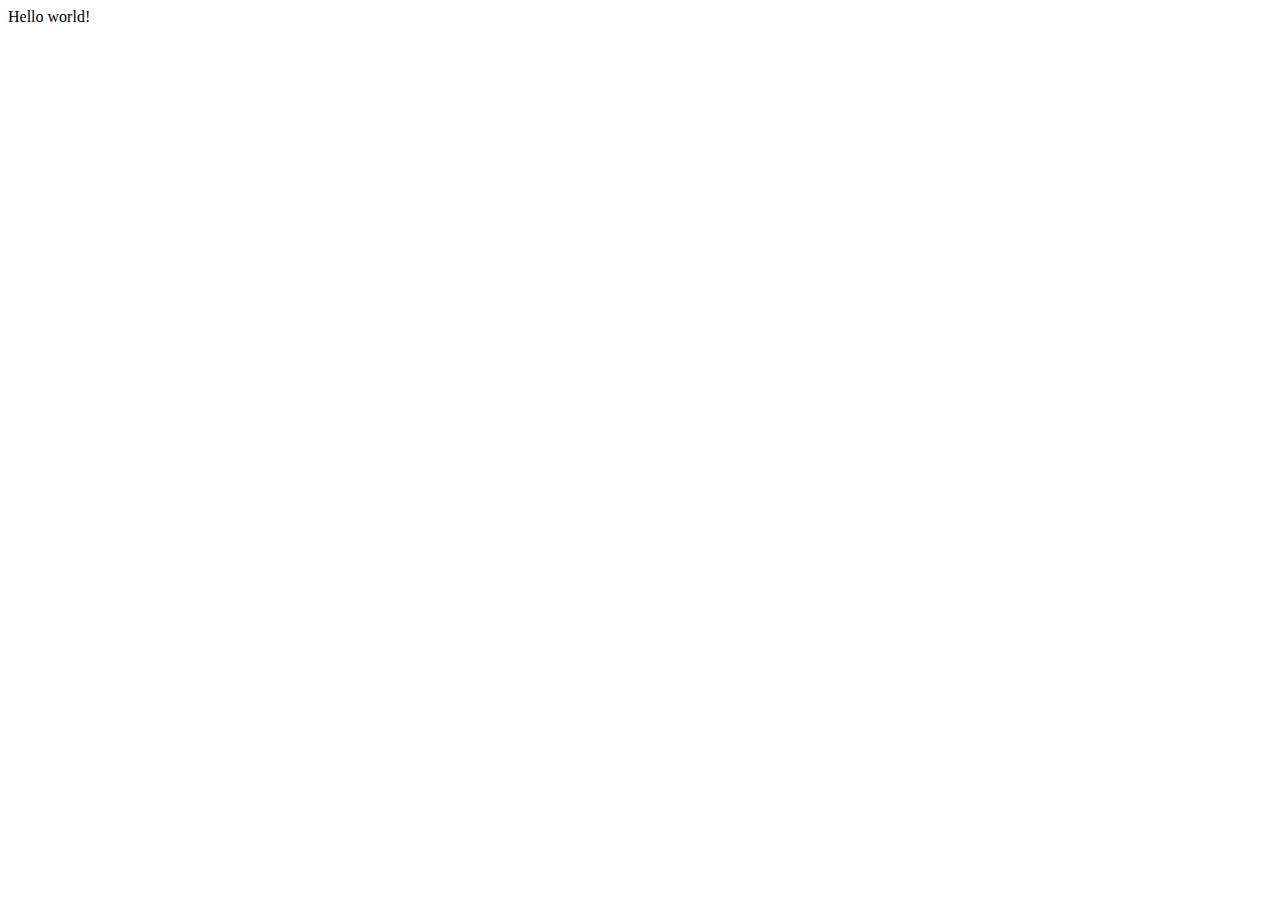
==== 02/index.html @ 16b2460c "first commit" ====
<!DOCTYPE html>
<html lang="en">
<head>
    <meta charset="UTF-8">
    <meta name="viewport" content="width=device-width, initial-scale=1.0">
    <title>Document</title>
</head>
<body>
    Hello world!
</body>
</html>
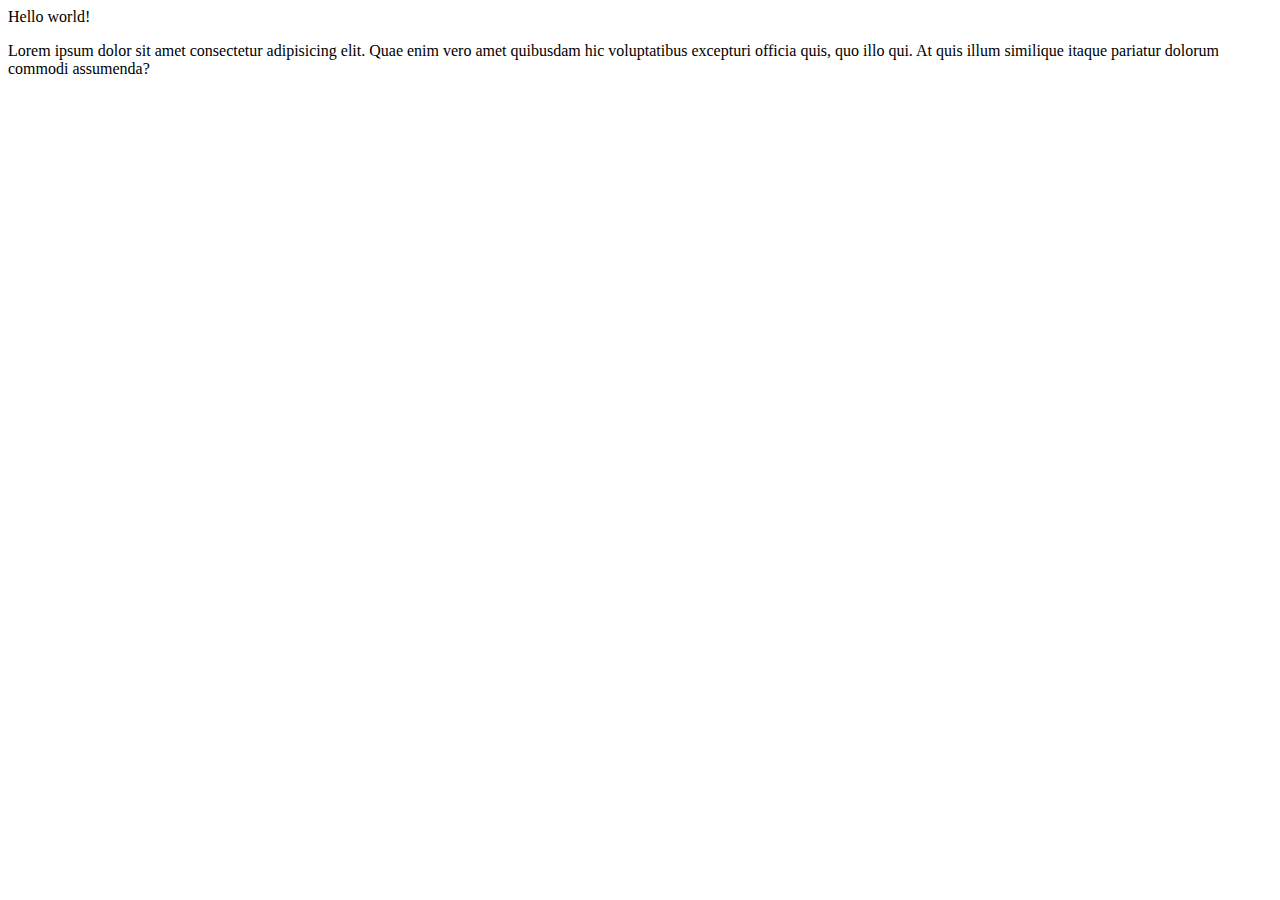
==== commit 04cd691d: "second commit" ====
--- a/02/index.html
+++ b/02/index.html
@@ -7,5 +7,8 @@
 </head>
 <body>
     Hello world!
+    <p>
+        Lorem ipsum dolor sit amet consectetur adipisicing elit. Quae enim vero amet quibusdam hic voluptatibus excepturi officia quis, quo illo qui. At quis illum similique itaque pariatur dolorum commodi assumenda?
+    </p>
 </body>
 </html>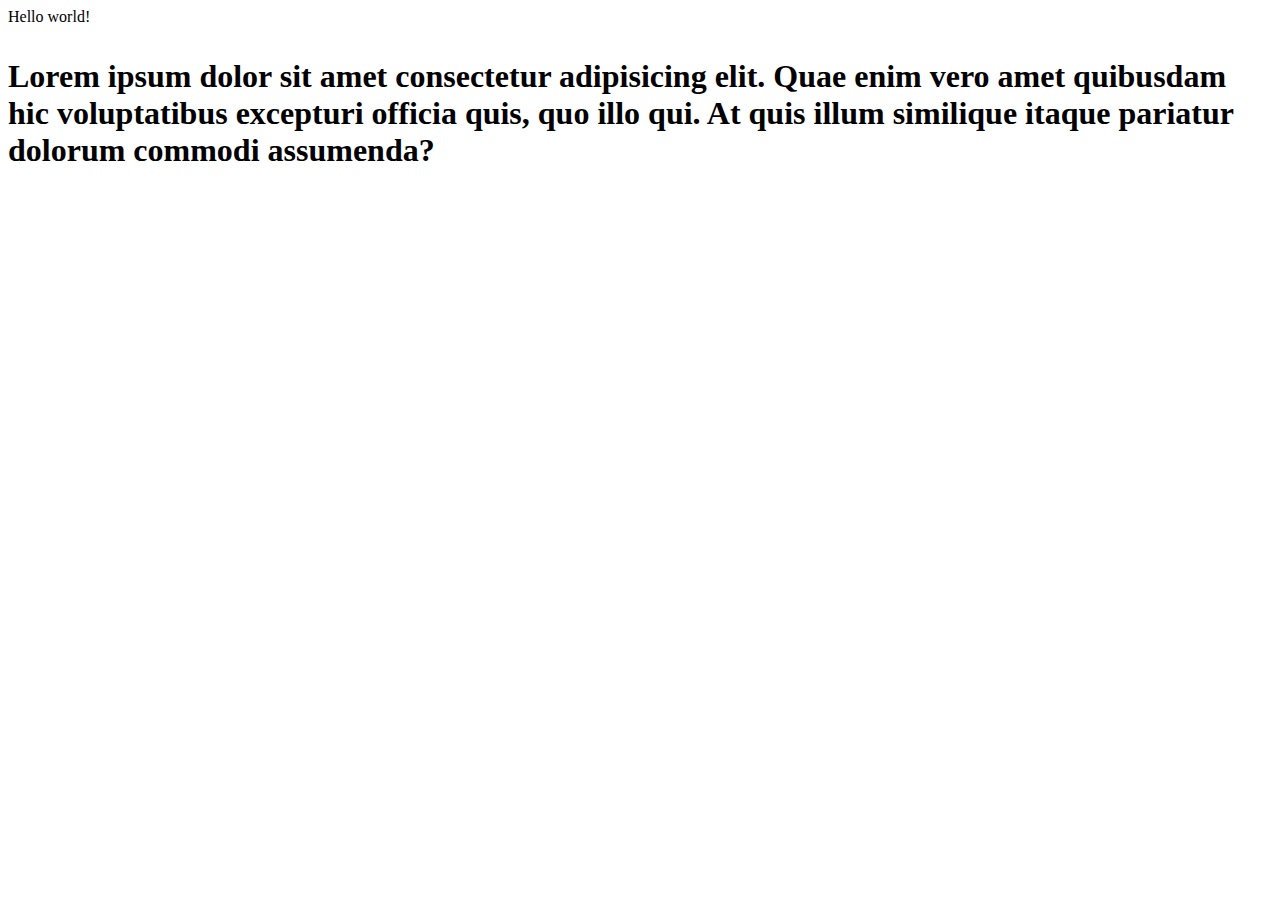
==== commit 9be02ecf: "home work 2" ====
--- a/02/index.html
+++ b/02/index.html
@@ -1,14 +1,20 @@
 <!DOCTYPE html>
 <html lang="en">
+
 <head>
     <meta charset="UTF-8">
     <meta name="viewport" content="width=device-width, initial-scale=1.0">
     <title>Document</title>
 </head>
+
 <body>
     Hello world!
-    <p>
-        Lorem ipsum dolor sit amet consectetur adipisicing elit. Quae enim vero amet quibusdam hic voluptatibus excepturi officia quis, quo illo qui. At quis illum similique itaque pariatur dolorum commodi assumenda?
-    </p>
+    <h1>
+        <p>
+            Lorem ipsum dolor sit amet consectetur adipisicing elit. Quae enim vero amet quibusdam hic voluptatibus
+            excepturi officia quis, quo illo qui. At quis illum similique itaque pariatur dolorum commodi assumenda?
+        </p>
+    </h1>
 </body>
+
 </html>